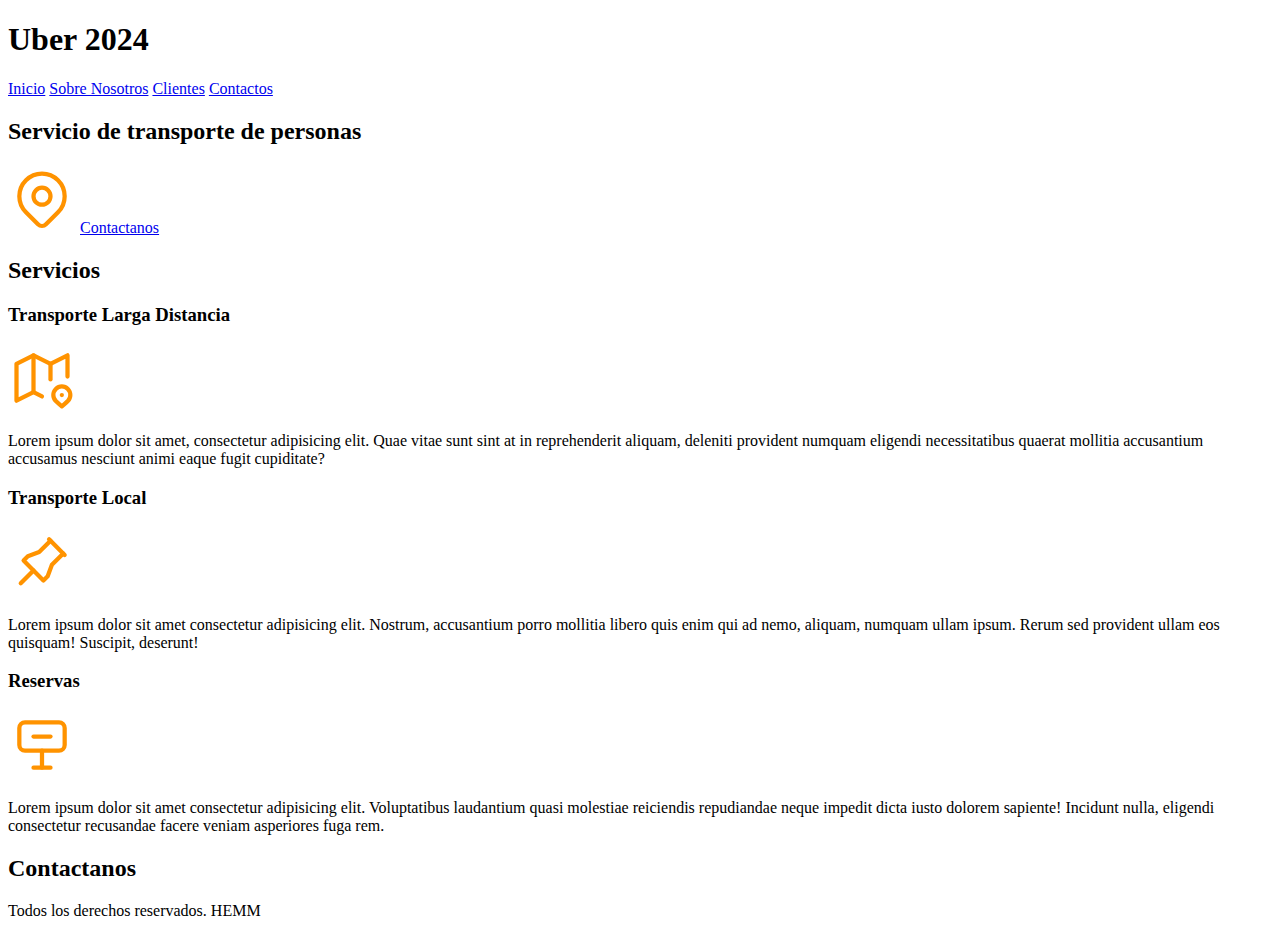
==== index.html @ 40940af9 "agregado de iconos" ====
<!DOCTYPE html>
<html lang="es">
<head>
    <meta charset="UTF-8">
    <meta name="viewport" content="width=device-width, initial-scale=1.0">
    <title>UBER2024</title>
</head>
<body>
    <header>
        <h1>Uber 2024</h1>
    </header>
    <nav>
        <a href="#">Inicio</a>
        <a href="#">Sobre Nosotros</a>
        <a href="#">Clientes</a>
        <a href="#">Contactos</a>
    </nav>
    <section>
        <h2>Servicio de transporte de personas</h2>
        <svg xmlns="http://www.w3.org/2000/svg" class="icon icon-tabler icon-tabler-map-pin" width="68" height="68" viewBox="0 0 24 24" stroke-width="1.5" stroke="#ff9300" fill="none" stroke-linecap="round" stroke-linejoin="round">
            <path stroke="none" d="M0 0h24v24H0z" fill="none"/>
            <path d="M9 11a3 3 0 1 0 6 0a3 3 0 0 0 -6 0" />
            <path d="M17.657 16.657l-4.243 4.243a2 2 0 0 1 -2.827 0l-4.244 -4.243a8 8 0 1 1 11.314 0z" />
          </svg>
        <a href="#">Contactanos</a>
    </section>
    
    <main>
        <h2>Servicios</h2>
        <section>
            <h3>Transporte Larga Distancia</h3>
            <svg xmlns="http://www.w3.org/2000/svg" class="icon icon-tabler icon-tabler-map-2" width="68" height="68" viewBox="0 0 24 24" stroke-width="1.5" stroke="#ff9300" fill="none" stroke-linecap="round" stroke-linejoin="round">
                <path stroke="none" d="M0 0h24v24H0z" fill="none"/>
                <path d="M12 18.5l-3 -1.5l-6 3v-13l6 -3l6 3l6 -3v7.5" />
                <path d="M9 4v13" />
                <path d="M15 7v5.5" />
                <path d="M21.121 20.121a3 3 0 1 0 -4.242 0c.418 .419 1.125 1.045 2.121 1.879c1.051 -.89 1.759 -1.516 2.121 -1.879z" />
                <path d="M19 18v.01" />
              </svg>
            <p>Lorem ipsum dolor sit amet, consectetur adipisicing elit. Quae vitae sunt sint at in reprehenderit aliquam, deleniti provident numquam eligendi necessitatibus quaerat mollitia accusantium accusamus nesciunt animi eaque fugit cupiditate?</p>
        </section>
       <section>
           <h3>Transporte Local</h3>
           <svg xmlns="http://www.w3.org/2000/svg" class="icon icon-tabler icon-tabler-pin" width="68" height="68" viewBox="0 0 24 24" stroke-width="1.5" stroke="#ff9300" fill="none" stroke-linecap="round" stroke-linejoin="round">
            <path stroke="none" d="M0 0h24v24H0z" fill="none"/>
            <path d="M15 4.5l-4 4l-4 1.5l-1.5 1.5l7 7l1.5 -1.5l1.5 -4l4 -4" />
            <path d="M9 15l-4.5 4.5" />
            <path d="M14.5 4l5.5 5.5" />
          </svg>
           <p>Lorem ipsum dolor sit amet consectetur adipisicing elit. Nostrum, accusantium porro mollitia libero quis enim qui ad nemo, aliquam, numquam ullam ipsum. Rerum sed provident ullam eos quisquam! Suscipit, deserunt!</p>
       </section>
       <section>
           <h3>Reservas</h3>
           <svg xmlns="http://www.w3.org/2000/svg" class="icon icon-tabler icon-tabler-reserved-line" width="68" height="68" viewBox="0 0 24 24" stroke-width="1.5" stroke="#ff9300" fill="none" stroke-linecap="round" stroke-linejoin="round">
            <path stroke="none" d="M0 0h24v24H0z" fill="none"/>
            <path d="M9 20h6" />
            <path d="M12 14v6" />
            <path d="M4 4m0 2a2 2 0 0 1 2 -2h12a2 2 0 0 1 2 2v6a2 2 0 0 1 -2 2h-12a2 2 0 0 1 -2 -2z" />
            <path d="M9 9h6" />
          </svg>
           <p>Lorem ipsum dolor sit amet consectetur adipisicing elit. Voluptatibus laudantium quasi molestiae reiciendis repudiandae neque impedit dicta iusto dolorem sapiente! Incidunt nulla, eligendi consectetur recusandae facere veniam asperiores fuga rem.</p>
       </section>
      <section>
          <h2>Contactanos</h2>
      </section>  
    </main>
 <footer>
     <p>Todos los derechos reservados. HEMM</p>
 </footer>
</body>
</html>
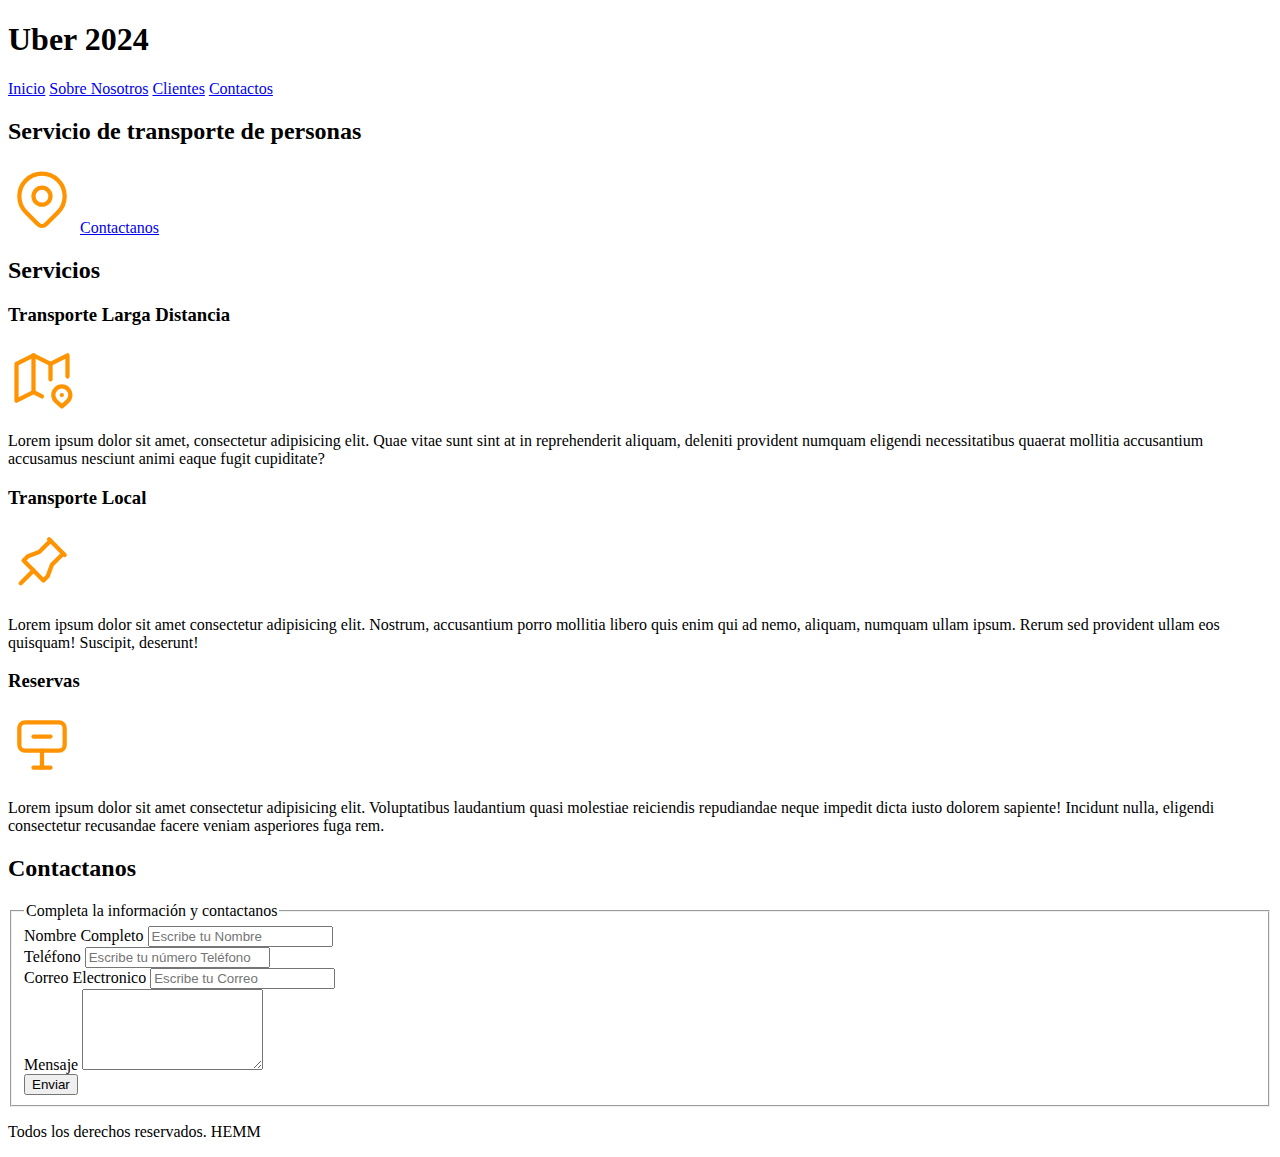
==== commit f2d5cc65: "agregado de formulario" ====
--- a/index.html
+++ b/index.html
@@ -62,6 +62,30 @@
        </section>
       <section>
           <h2>Contactanos</h2>
+          <form >
+            <fieldset>
+                <legend>Completa la información y contactanos</legend>
+                <div>
+                    <label for="txtnombre" >Nombre Completo</label>
+                    <input type="text" name="txtnombre" id="txtnombre" placeholder="Escribe tu Nombre">
+                </div>
+                <div>
+                    <label for="txttelefono" >Teléfono</label>
+                    <input type="tel" name="txttelefono" id="txttelefono" placeholder="Escribe tu número Teléfono">
+                </div>
+                <div>
+                    <label for="txtcorreo">Correo Electronico</label>
+                    <input type="email" name="txtcorreo" id="txtcorreo" placeholder="Escribe tu Correo">
+                </div>
+                <div>
+                    <label for="txtmensaje">Mensaje</label>
+                    <textarea name="txtmensaje" id="txtmensaje" rows="5"></textarea>
+                </div>
+                <div>
+                    <input type="submit" value="Enviar">
+                </div>
+            </fieldset>
+          </form>
       </section>  
     </main>
  <footer>
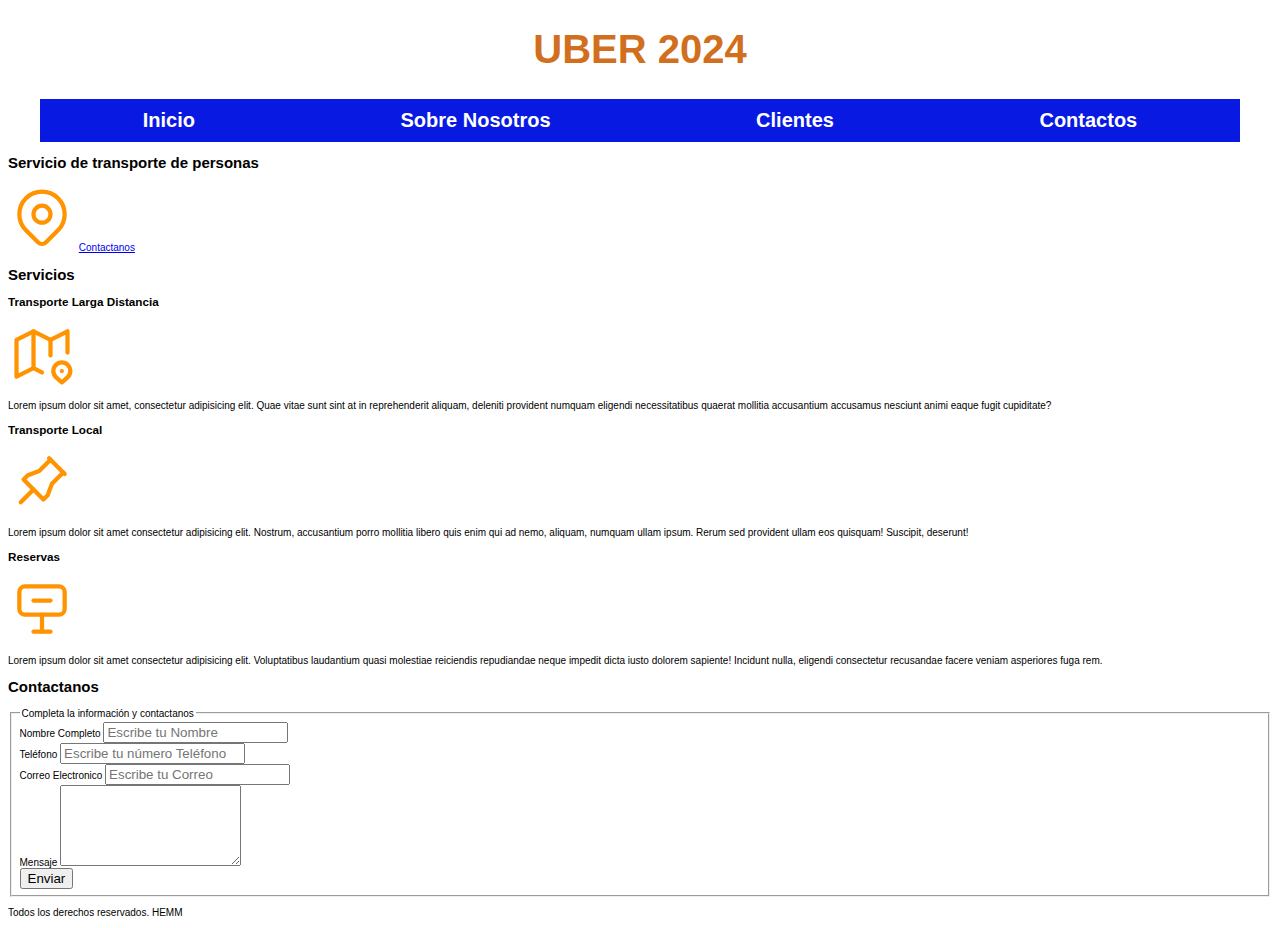
==== commit af2d6a87: "archivo css barra navegacion" ====
--- a/index.html
+++ b/index.html
@@ -3,18 +3,21 @@
 <head>
     <meta charset="UTF-8">
     <meta name="viewport" content="width=device-width, initial-scale=1.0">
+    <link rel="stylesheet" href="/css/app.css">
     <title>UBER2024</title>
 </head>
 <body>
     <header>
-        <h1>Uber 2024</h1>
+        <h1 class="titulo_principal">Uber 2024</h1>
     </header>
-    <nav>
-        <a href="#">Inicio</a>
-        <a href="#">Sobre Nosotros</a>
+
+    <nav class="navegacion_principal contenedor">
+        <a href="/index.html">Inicio</a>
+        <a href="/sobre_nosotros.html">Sobre Nosotros</a>
         <a href="#">Clientes</a>
         <a href="#">Contactos</a>
     </nav>
+
     <section>
         <h2>Servicio de transporte de personas</h2>
         <svg xmlns="http://www.w3.org/2000/svg" class="icon icon-tabler icon-tabler-map-pin" width="68" height="68" viewBox="0 0 24 24" stroke-width="1.5" stroke="#ff9300" fill="none" stroke-linecap="round" stroke-linejoin="round">
--- a/css/app.css
+++ b/css/app.css
@@ -0,0 +1,44 @@
+:root{
+    --amarillo:#eadb0b;
+    --negro:#000000;
+    --blanco:#ffffff;
+    --rojo:#e10606;
+    --gris:#767879;
+    --azul:#081ae1;
+    --anaranjado:#d16f1e;
+}
+html{
+    font-size: 10px;
+}
+body{
+    font-size: 1rem;
+    font-family: 'Segoe UI', Tahoma, Geneva, Verdana, sans-serif;
+
+}
+.titulo_principal{
+    color:var(--anaranjado);
+    text-align: center;
+    text-transform: uppercase;
+    font-size: 4rem;
+}
+.navegacion_principal{
+    display: flex;
+    justify-content:space-around;
+    background-color: var(--azul);
+}
+.navegacion_principal a{
+    color: var(--blanco);
+    text-decoration: none;
+    font-size: 2rem;
+    font-weight: bold;
+    padding: 1rem;
+}
+
+.navegacion_principal a:hover{
+    background-color: var(--anaranjado);
+    color: var(--negro);
+}
+.contenedor{
+    width: 120rem;
+    margin: 0 auto;
+}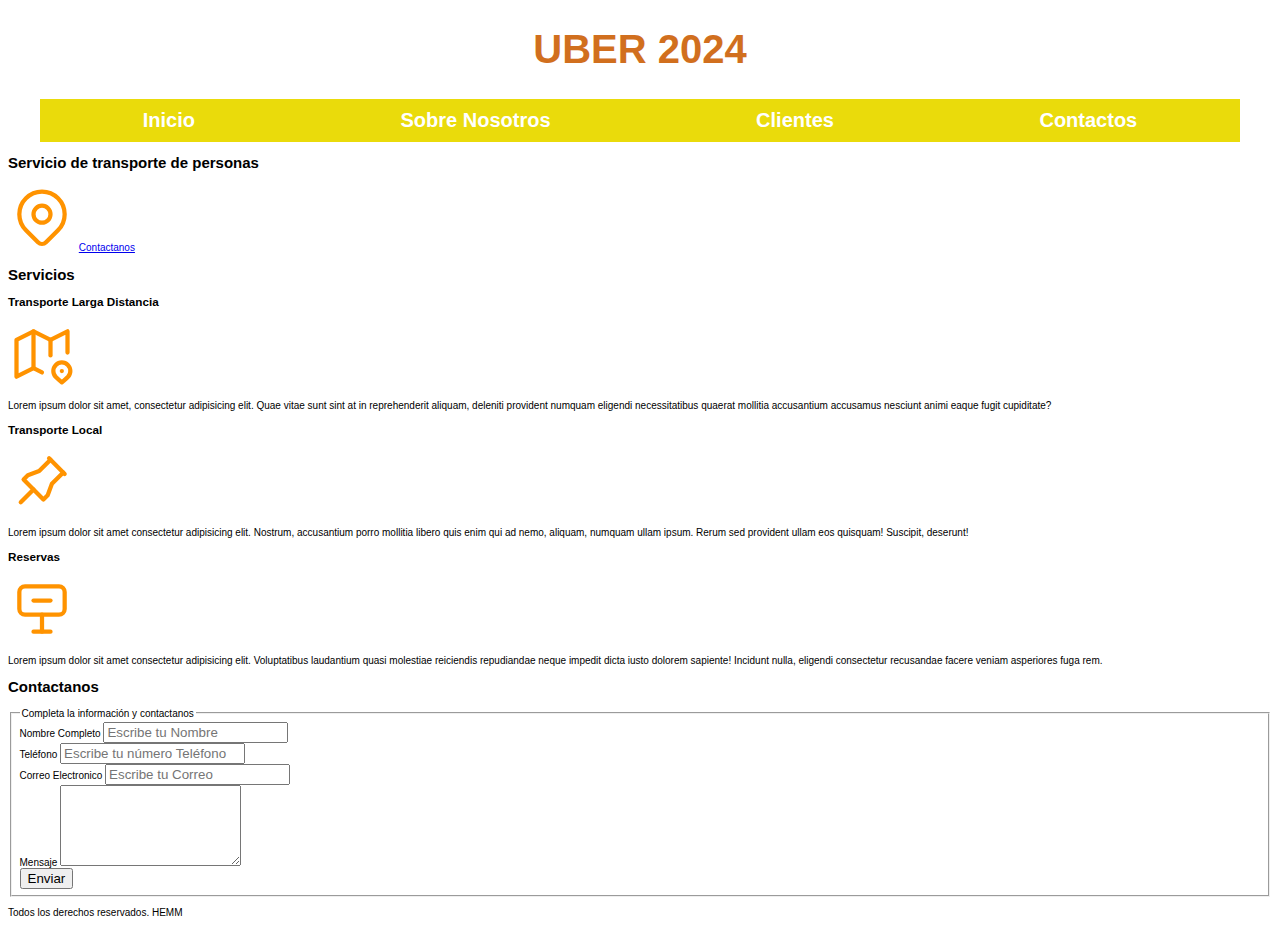
==== commit 794e5ba4: "actualizacion url del archivo css" ====
--- a/index.html
+++ b/index.html
@@ -3,7 +3,7 @@
 <head>
     <meta charset="UTF-8">
     <meta name="viewport" content="width=device-width, initial-scale=1.0">
-    <link rel="stylesheet" href="/css/app.css">
+    <link rel="stylesheet" href="./css/app.css">
     <title>UBER2024</title>
 </head>
 <body>
--- a/css/app.css
+++ b/css/app.css
@@ -8,7 +8,7 @@
     --anaranjado:#d16f1e;
 }
 html{
-    font-size: 10px;
+    font-size: 62.5%;
 }
 body{
     font-size: 1rem;
@@ -23,8 +23,19 @@
 }
 .navegacion_principal{
     display: flex;
-    justify-content:space-around;
+    flex-direction: column;
+    align-items: center;
+    
     background-color: var(--azul);
+}
+
+@media(min-width:768px) {
+    .navegacion_principal{
+        flex-direction: row;
+        justify-content:space-around;
+        background-color: var(--amarillo);
+    }
+    
 }
 .navegacion_principal a{
     color: var(--blanco);
@@ -39,6 +50,6 @@
     color: var(--negro);
 }
 .contenedor{
-    width: 120rem;
+    max-width: 120rem;
     margin: 0 auto;
 }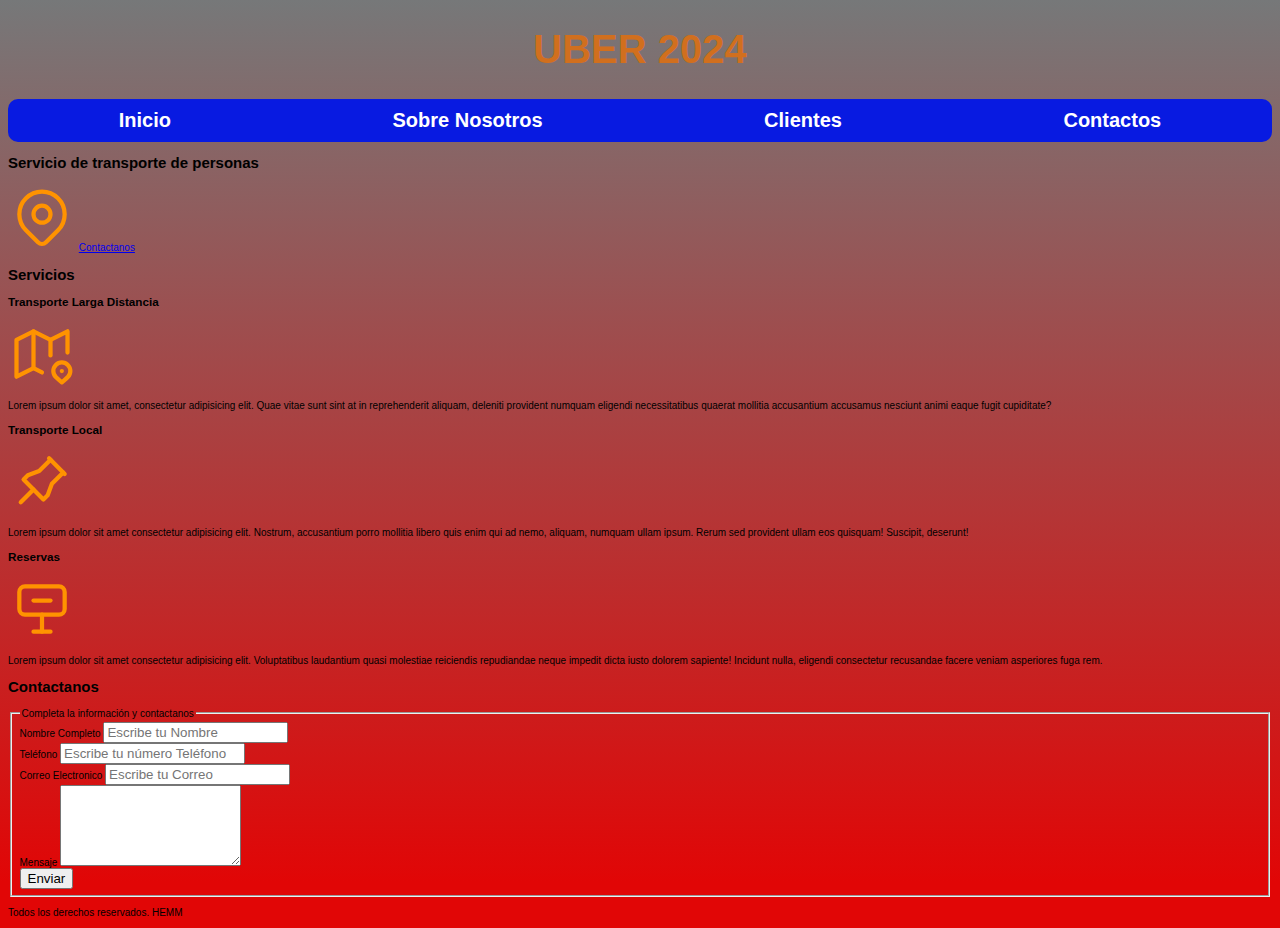
==== commit a246e8bf: "ajustes varios" ====
--- a/index.html
+++ b/index.html
@@ -11,7 +11,7 @@
         <h1 class="titulo_principal">Uber 2024</h1>
     </header>
 
-    <nav class="navegacion_principal contenedor">
+    <nav class="navegacion_principal">
         <a href="/index.html">Inicio</a>
         <a href="/sobre_nosotros.html">Sobre Nosotros</a>
         <a href="#">Clientes</a>
--- a/css/app.css
+++ b/css/app.css
@@ -13,6 +13,8 @@
 body{
     font-size: 1rem;
     font-family: 'Segoe UI', Tahoma, Geneva, Verdana, sans-serif;
+    background-image: linear-gradient(to top, var(--rojo) 5%,var(--gris)100%);/*fondo gradiante*/
+
 
 }
 .titulo_principal{
@@ -25,15 +27,14 @@
     display: flex;
     flex-direction: column;
     align-items: center;
-    
     background-color: var(--azul);
+    border-radius: 1rem; /*redondeo de barra navegacion*/
 }
 
 @media(min-width:768px) {
     .navegacion_principal{
         flex-direction: row;
-        justify-content:space-around;
-        background-color: var(--amarillo);
+        justify-content:space-around;    
     }
     
 }
@@ -43,11 +44,12 @@
     font-size: 2rem;
     font-weight: bold;
     padding: 1rem;
+
 }
 
 .navegacion_principal a:hover{
-    background-color: var(--anaranjado);
-    color: var(--negro);
+    background-color: var(--gris);
+   
 }
 .contenedor{
     max-width: 120rem;
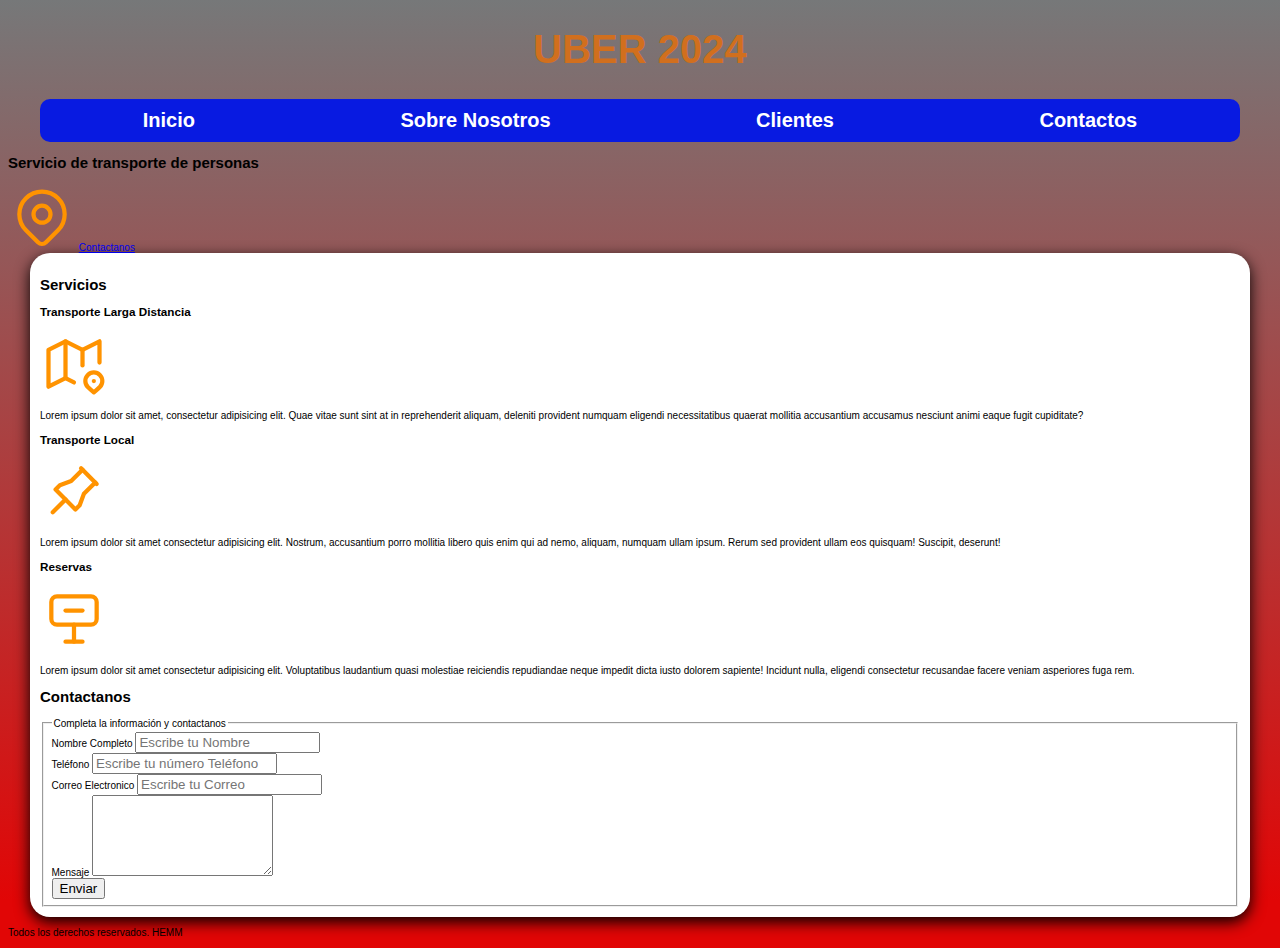
==== commit d19f03e7: "establecer sombra y recuadro del area servicios" ====
--- a/index.html
+++ b/index.html
@@ -1,98 +1,180 @@
 <!DOCTYPE html>
 <html lang="es">
-<head>
-    <meta charset="UTF-8">
-    <meta name="viewport" content="width=device-width, initial-scale=1.0">
-    <link rel="stylesheet" href="./css/app.css">
+  <head>
+    <meta charset="UTF-8" />
+    <meta name="viewport" content="width=device-width, initial-scale=1.0" />
+    <link rel="stylesheet" href="./css/app.css" />
     <title>UBER2024</title>
-</head>
-<body>
+  </head>
+  <body>
     <header>
-        <h1 class="titulo_principal">Uber 2024</h1>
+      <h1 class="titulo_principal">Uber 2024</h1>
     </header>
 
-    <nav class="navegacion_principal">
-        <a href="/index.html">Inicio</a>
-        <a href="/sobre_nosotros.html">Sobre Nosotros</a>
-        <a href="#">Clientes</a>
-        <a href="#">Contactos</a>
+    <nav class="navegacion_principal contenedor">
+      <a href="/index.html">Inicio</a>
+      <a href="/sobre_nosotros.html">Sobre Nosotros</a>
+      <a href="#">Clientes</a>
+      <a href="#">Contactos</a>
     </nav>
 
     <section>
-        <h2>Servicio de transporte de personas</h2>
-        <svg xmlns="http://www.w3.org/2000/svg" class="icon icon-tabler icon-tabler-map-pin" width="68" height="68" viewBox="0 0 24 24" stroke-width="1.5" stroke="#ff9300" fill="none" stroke-linecap="round" stroke-linejoin="round">
-            <path stroke="none" d="M0 0h24v24H0z" fill="none"/>
-            <path d="M9 11a3 3 0 1 0 6 0a3 3 0 0 0 -6 0" />
-            <path d="M17.657 16.657l-4.243 4.243a2 2 0 0 1 -2.827 0l-4.244 -4.243a8 8 0 1 1 11.314 0z" />
+      <h2>Servicio de transporte de personas</h2>
+      <svg
+        xmlns="http://www.w3.org/2000/svg"
+        class="icon icon-tabler icon-tabler-map-pin"
+        width="68"
+        height="68"
+        viewBox="0 0 24 24"
+        stroke-width="1.5"
+        stroke="#ff9300"
+        fill="none"
+        stroke-linecap="round"
+        stroke-linejoin="round"
+      >
+        <path stroke="none" d="M0 0h24v24H0z" fill="none" />
+        <path d="M9 11a3 3 0 1 0 6 0a3 3 0 0 0 -6 0" />
+        <path
+          d="M17.657 16.657l-4.243 4.243a2 2 0 0 1 -2.827 0l-4.244 -4.243a8 8 0 1 1 11.314 0z"
+        />
+      </svg>
+      <a href="#">Contactanos</a>
+    </section>
+
+    <main class="contenedor sombra">
+      <h2>Servicios</h2>
+      <div class="servicios">
+        <section>
+          <h3>Transporte Larga Distancia</h3>
+          <svg
+            xmlns="http://www.w3.org/2000/svg"
+            class="icon icon-tabler icon-tabler-map-2"
+            width="68"
+            height="68"
+            viewBox="0 0 24 24"
+            stroke-width="1.5"
+            stroke="#ff9300"
+            fill="none"
+            stroke-linecap="round"
+            stroke-linejoin="round"
+          >
+            <path stroke="none" d="M0 0h24v24H0z" fill="none" />
+            <path d="M12 18.5l-3 -1.5l-6 3v-13l6 -3l6 3l6 -3v7.5" />
+            <path d="M9 4v13" />
+            <path d="M15 7v5.5" />
+            <path
+              d="M21.121 20.121a3 3 0 1 0 -4.242 0c.418 .419 1.125 1.045 2.121 1.879c1.051 -.89 1.759 -1.516 2.121 -1.879z"
+            />
+            <path d="M19 18v.01" />
           </svg>
-        <a href="#">Contactanos</a>
-    </section>
-    
-    <main>
-        <h2>Servicios</h2>
+          <p>
+            Lorem ipsum dolor sit amet, consectetur adipisicing elit. Quae vitae
+            sunt sint at in reprehenderit aliquam, deleniti provident numquam
+            eligendi necessitatibus quaerat mollitia accusantium accusamus
+            nesciunt animi eaque fugit cupiditate?
+          </p>
+        </section>
         <section>
-            <h3>Transporte Larga Distancia</h3>
-            <svg xmlns="http://www.w3.org/2000/svg" class="icon icon-tabler icon-tabler-map-2" width="68" height="68" viewBox="0 0 24 24" stroke-width="1.5" stroke="#ff9300" fill="none" stroke-linecap="round" stroke-linejoin="round">
-                <path stroke="none" d="M0 0h24v24H0z" fill="none"/>
-                <path d="M12 18.5l-3 -1.5l-6 3v-13l6 -3l6 3l6 -3v7.5" />
-                <path d="M9 4v13" />
-                <path d="M15 7v5.5" />
-                <path d="M21.121 20.121a3 3 0 1 0 -4.242 0c.418 .419 1.125 1.045 2.121 1.879c1.051 -.89 1.759 -1.516 2.121 -1.879z" />
-                <path d="M19 18v.01" />
-              </svg>
-            <p>Lorem ipsum dolor sit amet, consectetur adipisicing elit. Quae vitae sunt sint at in reprehenderit aliquam, deleniti provident numquam eligendi necessitatibus quaerat mollitia accusantium accusamus nesciunt animi eaque fugit cupiditate?</p>
-        </section>
-       <section>
-           <h3>Transporte Local</h3>
-           <svg xmlns="http://www.w3.org/2000/svg" class="icon icon-tabler icon-tabler-pin" width="68" height="68" viewBox="0 0 24 24" stroke-width="1.5" stroke="#ff9300" fill="none" stroke-linecap="round" stroke-linejoin="round">
-            <path stroke="none" d="M0 0h24v24H0z" fill="none"/>
+          <h3>Transporte Local</h3>
+          <svg
+            xmlns="http://www.w3.org/2000/svg"
+            class="icon icon-tabler icon-tabler-pin"
+            width="68"
+            height="68"
+            viewBox="0 0 24 24"
+            stroke-width="1.5"
+            stroke="#ff9300"
+            fill="none"
+            stroke-linecap="round"
+            stroke-linejoin="round"
+          >
+            <path stroke="none" d="M0 0h24v24H0z" fill="none" />
             <path d="M15 4.5l-4 4l-4 1.5l-1.5 1.5l7 7l1.5 -1.5l1.5 -4l4 -4" />
             <path d="M9 15l-4.5 4.5" />
             <path d="M14.5 4l5.5 5.5" />
           </svg>
-           <p>Lorem ipsum dolor sit amet consectetur adipisicing elit. Nostrum, accusantium porro mollitia libero quis enim qui ad nemo, aliquam, numquam ullam ipsum. Rerum sed provident ullam eos quisquam! Suscipit, deserunt!</p>
-       </section>
-       <section>
-           <h3>Reservas</h3>
-           <svg xmlns="http://www.w3.org/2000/svg" class="icon icon-tabler icon-tabler-reserved-line" width="68" height="68" viewBox="0 0 24 24" stroke-width="1.5" stroke="#ff9300" fill="none" stroke-linecap="round" stroke-linejoin="round">
-            <path stroke="none" d="M0 0h24v24H0z" fill="none"/>
+          <p>
+            Lorem ipsum dolor sit amet consectetur adipisicing elit. Nostrum,
+            accusantium porro mollitia libero quis enim qui ad nemo, aliquam,
+            numquam ullam ipsum. Rerum sed provident ullam eos quisquam!
+            Suscipit, deserunt!
+          </p>
+        </section>
+        <section>
+          <h3>Reservas</h3>
+          <svg
+            xmlns="http://www.w3.org/2000/svg"
+            class="icon icon-tabler icon-tabler-reserved-line"
+            width="68"
+            height="68"
+            viewBox="0 0 24 24"
+            stroke-width="1.5"
+            stroke="#ff9300"
+            fill="none"
+            stroke-linecap="round"
+            stroke-linejoin="round"
+          >
+            <path stroke="none" d="M0 0h24v24H0z" fill="none" />
             <path d="M9 20h6" />
             <path d="M12 14v6" />
-            <path d="M4 4m0 2a2 2 0 0 1 2 -2h12a2 2 0 0 1 2 2v6a2 2 0 0 1 -2 2h-12a2 2 0 0 1 -2 -2z" />
+            <path
+              d="M4 4m0 2a2 2 0 0 1 2 -2h12a2 2 0 0 1 2 2v6a2 2 0 0 1 -2 2h-12a2 2 0 0 1 -2 -2z"
+            />
             <path d="M9 9h6" />
           </svg>
-           <p>Lorem ipsum dolor sit amet consectetur adipisicing elit. Voluptatibus laudantium quasi molestiae reiciendis repudiandae neque impedit dicta iusto dolorem sapiente! Incidunt nulla, eligendi consectetur recusandae facere veniam asperiores fuga rem.</p>
-       </section>
+          <p>
+            Lorem ipsum dolor sit amet consectetur adipisicing elit.
+            Voluptatibus laudantium quasi molestiae reiciendis repudiandae neque
+            impedit dicta iusto dolorem sapiente! Incidunt nulla, eligendi
+            consectetur recusandae facere veniam asperiores fuga rem.
+          </p>
+        </section>
+      </div>
       <section>
-          <h2>Contactanos</h2>
-          <form >
-            <fieldset>
-                <legend>Completa la información y contactanos</legend>
-                <div>
-                    <label for="txtnombre" >Nombre Completo</label>
-                    <input type="text" name="txtnombre" id="txtnombre" placeholder="Escribe tu Nombre">
-                </div>
-                <div>
-                    <label for="txttelefono" >Teléfono</label>
-                    <input type="tel" name="txttelefono" id="txttelefono" placeholder="Escribe tu número Teléfono">
-                </div>
-                <div>
-                    <label for="txtcorreo">Correo Electronico</label>
-                    <input type="email" name="txtcorreo" id="txtcorreo" placeholder="Escribe tu Correo">
-                </div>
-                <div>
-                    <label for="txtmensaje">Mensaje</label>
-                    <textarea name="txtmensaje" id="txtmensaje" rows="5"></textarea>
-                </div>
-                <div>
-                    <input type="submit" value="Enviar">
-                </div>
-            </fieldset>
-          </form>
-      </section>  
+        <h2>Contactanos</h2>
+        <form>
+          <fieldset>
+            <legend>Completa la información y contactanos</legend>
+            <div>
+              <label for="txtnombre">Nombre Completo</label>
+              <input
+                type="text"
+                name="txtnombre"
+                id="txtnombre"
+                placeholder="Escribe tu Nombre"
+              />
+            </div>
+            <div>
+              <label for="txttelefono">Teléfono</label>
+              <input
+                type="tel"
+                name="txttelefono"
+                id="txttelefono"
+                placeholder="Escribe tu número Teléfono"
+              />
+            </div>
+            <div>
+              <label for="txtcorreo">Correo Electronico</label>
+              <input
+                type="email"
+                name="txtcorreo"
+                id="txtcorreo"
+                placeholder="Escribe tu Correo"
+              />
+            </div>
+            <div>
+              <label for="txtmensaje">Mensaje</label>
+              <textarea name="txtmensaje" id="txtmensaje" rows="5"></textarea>
+            </div>
+            <div>
+              <input type="submit" value="Enviar" />
+            </div>
+          </fieldset>
+        </form>
+      </section>
     </main>
- <footer>
-     <p>Todos los derechos reservados. HEMM</p>
- </footer>
-</body>
-</html>+    <footer>
+      <p>Todos los derechos reservados. HEMM</p>
+    </footer>
+  </body>
+</html>
--- a/css/app.css
+++ b/css/app.css
@@ -54,4 +54,10 @@
 .contenedor{
     max-width: 120rem;
     margin: 0 auto;
+}
+.sombra{
+    background-color: var(--blanco);
+    border-radius: 2rem;
+    padding: 1rem;
+    box-shadow: 0px 5px 15px 0px var(--negro);/*sombra del cuadro de los servicios*/
 }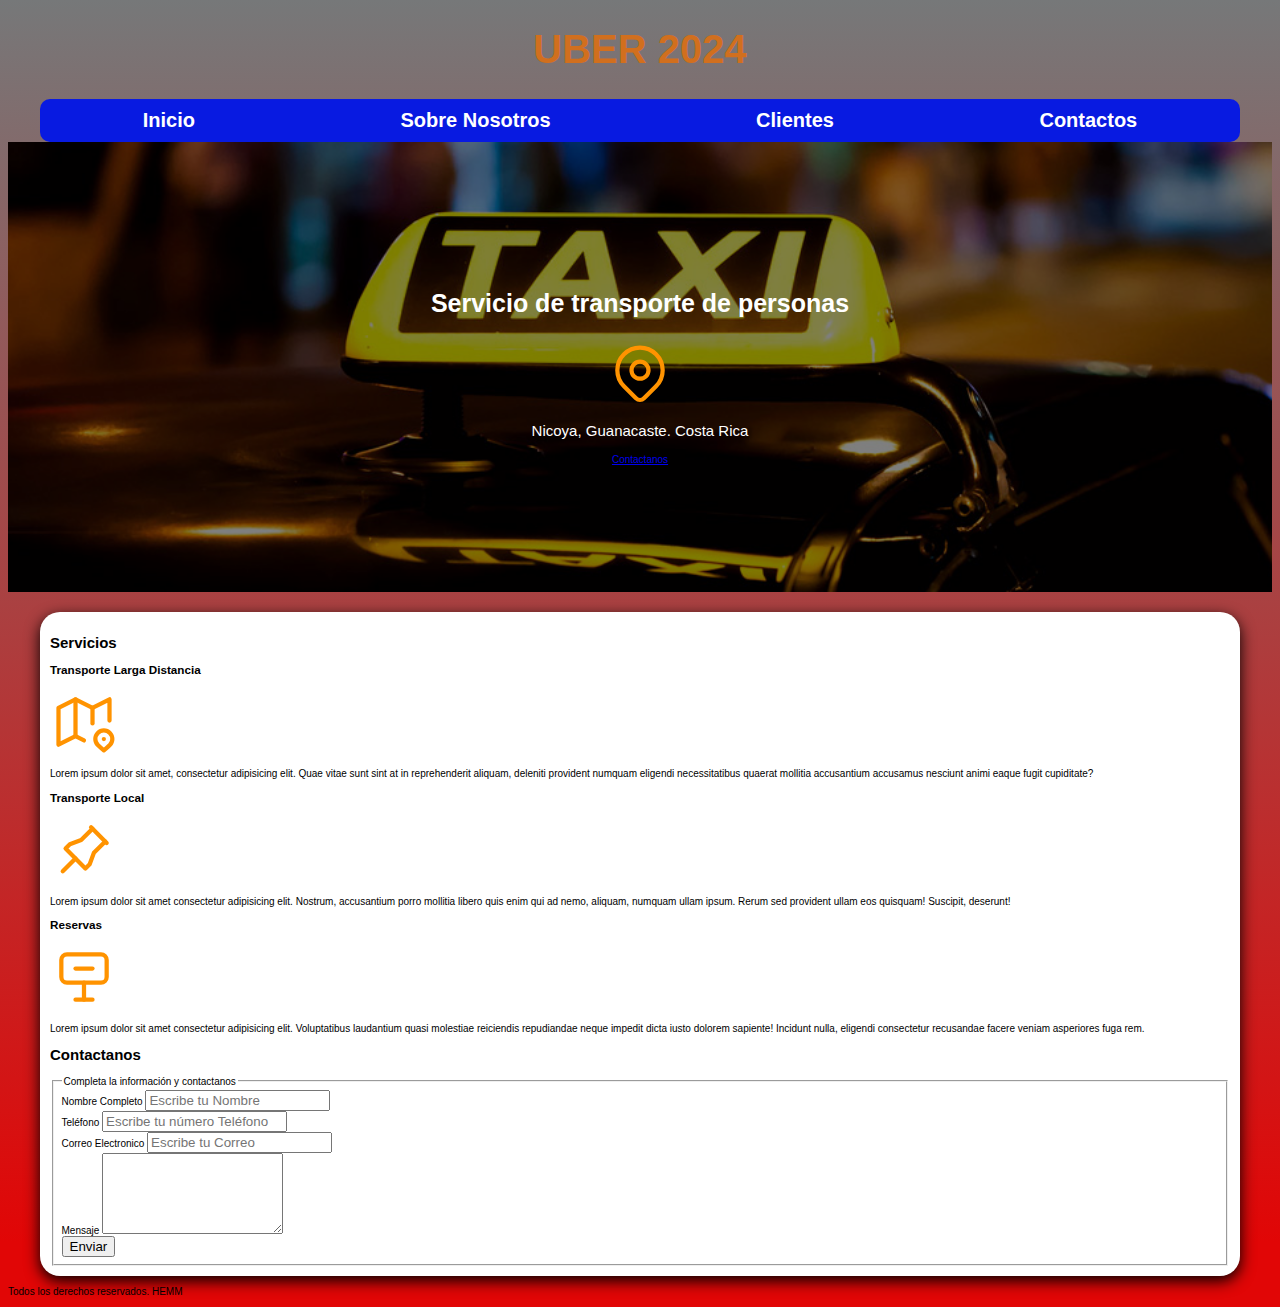
==== commit 4d3c996b: "codigo para ajustar banner" ====
--- a/index.html
+++ b/index.html
@@ -18,27 +18,30 @@
       <a href="#">Contactos</a>
     </nav>
 
-    <section>
-      <h2>Servicio de transporte de personas</h2>
-      <svg
-        xmlns="http://www.w3.org/2000/svg"
-        class="icon icon-tabler icon-tabler-map-pin"
-        width="68"
-        height="68"
-        viewBox="0 0 24 24"
-        stroke-width="1.5"
-        stroke="#ff9300"
-        fill="none"
-        stroke-linecap="round"
-        stroke-linejoin="round"
-      >
-        <path stroke="none" d="M0 0h24v24H0z" fill="none" />
-        <path d="M9 11a3 3 0 1 0 6 0a3 3 0 0 0 -6 0" />
-        <path
-          d="M17.657 16.657l-4.243 4.243a2 2 0 0 1 -2.827 0l-4.244 -4.243a8 8 0 1 1 11.314 0z"
-        />
-      </svg>
-      <a href="#">Contactanos</a>
+    <section class="banner">
+      <div class="contenido_banner">
+        <h2>Servicio de transporte de personas</h2>
+        <svg
+          xmlns="http://www.w3.org/2000/svg"
+          class="icon icon-tabler icon-tabler-map-pin"
+          width="68"
+          height="68"
+          viewBox="0 0 24 24"
+          stroke-width="1.5"
+          stroke="#ff9300"
+          fill="none"
+          stroke-linecap="round"
+          stroke-linejoin="round"
+        >
+          <path stroke="none" d="M0 0h24v24H0z" fill="none" />
+          <path d="M9 11a3 3 0 1 0 6 0a3 3 0 0 0 -6 0" />
+          <path
+            d="M17.657 16.657l-4.243 4.243a2 2 0 0 1 -2.827 0l-4.244 -4.243a8 8 0 1 1 11.314 0z"
+          />
+        </svg>
+        <p>Nicoya, Guanacaste. Costa Rica</p>
+        <a href="#">Contactanos</a>
+      </div>
     </section>
 
     <main class="contenedor sombra">
--- a/css/app.css
+++ b/css/app.css
@@ -9,6 +9,10 @@
 }
 html{
     font-size: 62.5%;
+    box-sizing: border-box;/* manejar el padding para que no aumente el tamaño de la box*/
+}
+*,*:after,*:before{/* manejar el padding para que no aumente el tamaño de la box*/
+    box-sizing: inherit;
 }
 body{
     font-size: 1rem;
@@ -60,4 +64,33 @@
     border-radius: 2rem;
     padding: 1rem;
     box-shadow: 0px 5px 15px 0px var(--negro);/*sombra del cuadro de los servicios*/
+}
+.banner{
+    background-image: url(../img/banner.jpg);
+    background-repeat: no-repeat;
+    background-size: cover;
+    margin-bottom: 2rem;
+    height: 45rem;
+    padding: 2rem;
+    position: relative;
+}
+.contenido_banner{
+    position: absolute;
+    top: 0;
+    left: 0;
+    height: 100%;
+    width: 100%;
+    color: var(--blanco);
+    background-color: rgba(0, 0, 0, .5);/*sombra de la imagen banner*/
+    display: flex;
+    flex-direction: column;
+    align-items: center;
+    justify-content: center;
+    
+}
+.contenido_banner h2{/*tamaño fuente de titulo del banner*/
+    font-size: 2.5rem;
+}
+.contenido_banner p{/*tamaño fuente de parrafo del banner*/
+    font-size: 1.5rem;
 }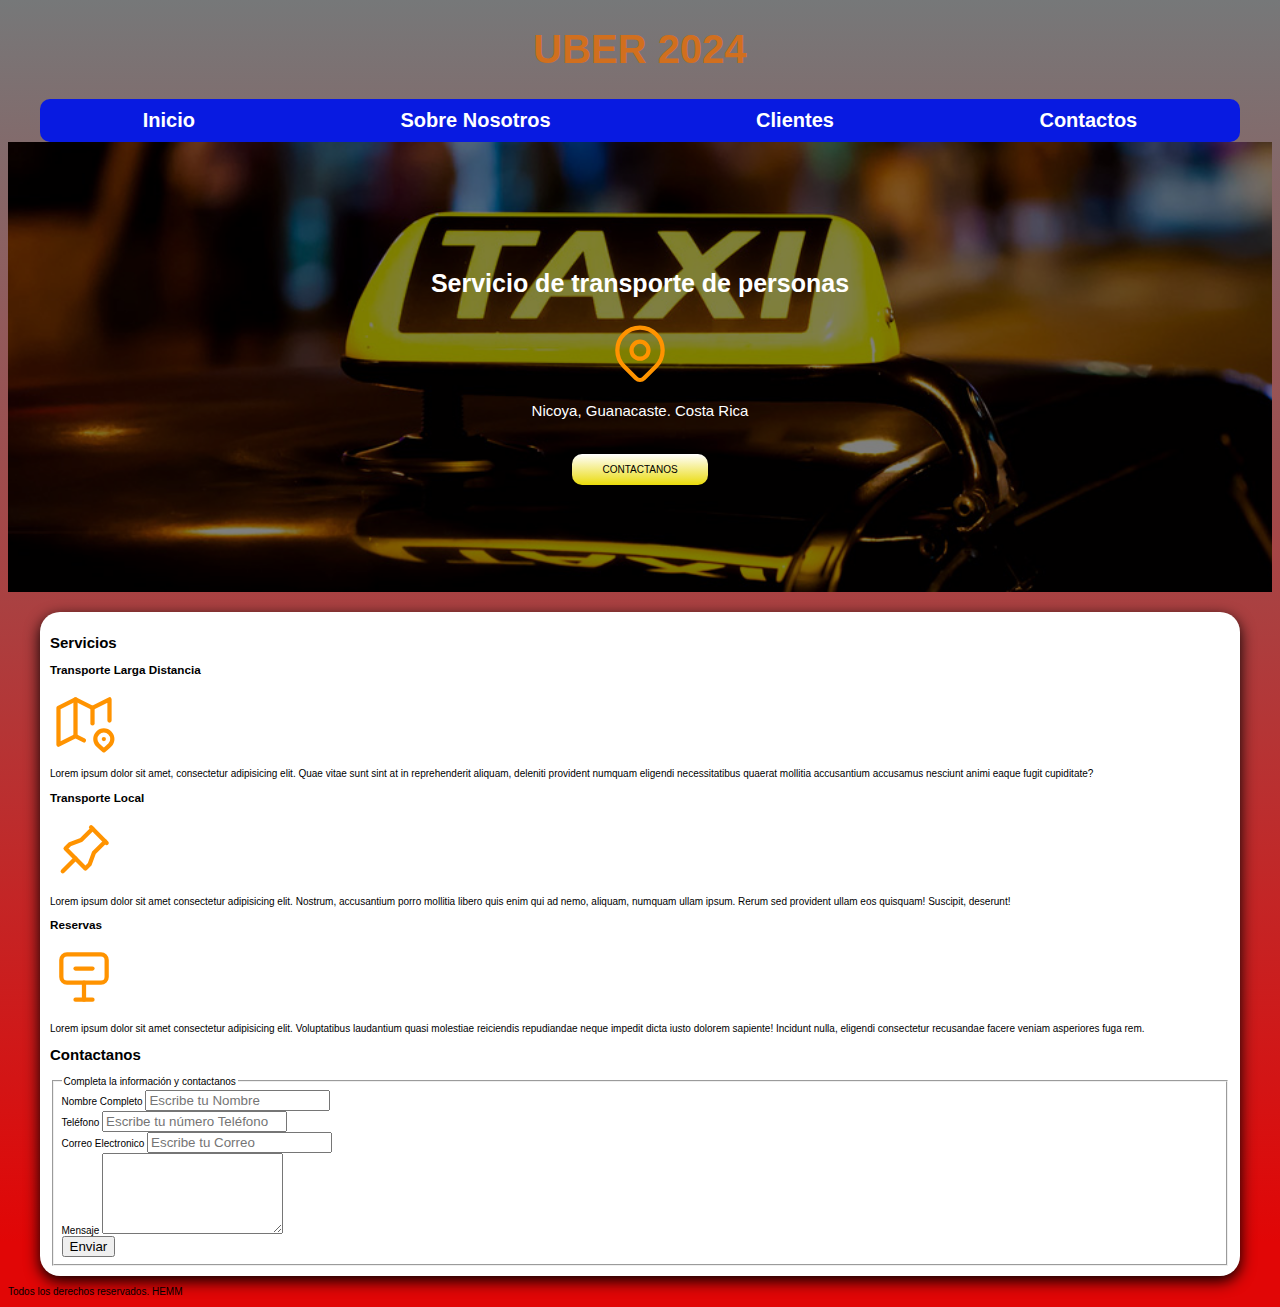
==== commit eba97bf2: "boton del banner" ====
--- a/index.html
+++ b/index.html
@@ -40,7 +40,7 @@
           />
         </svg>
         <p>Nicoya, Guanacaste. Costa Rica</p>
-        <a href="#">Contactanos</a>
+        <a class="boton" href="#">Contactanos</a>
       </div>
     </section>
 
--- a/css/app.css
+++ b/css/app.css
@@ -93,4 +93,14 @@
 }
 .contenido_banner p{/*tamaño fuente de parrafo del banner*/
     font-size: 1.5rem;
+}
+
+.boton{
+    background-image: linear-gradient(to top, var(--amarillo)0%, var(--blanco)100%);
+    padding: 1rem 3rem;
+    text-decoration: none;
+    text-transform: uppercase;
+    margin-top: 2rem;
+    color: var(--negro);
+    border-radius: 1rem;
 }